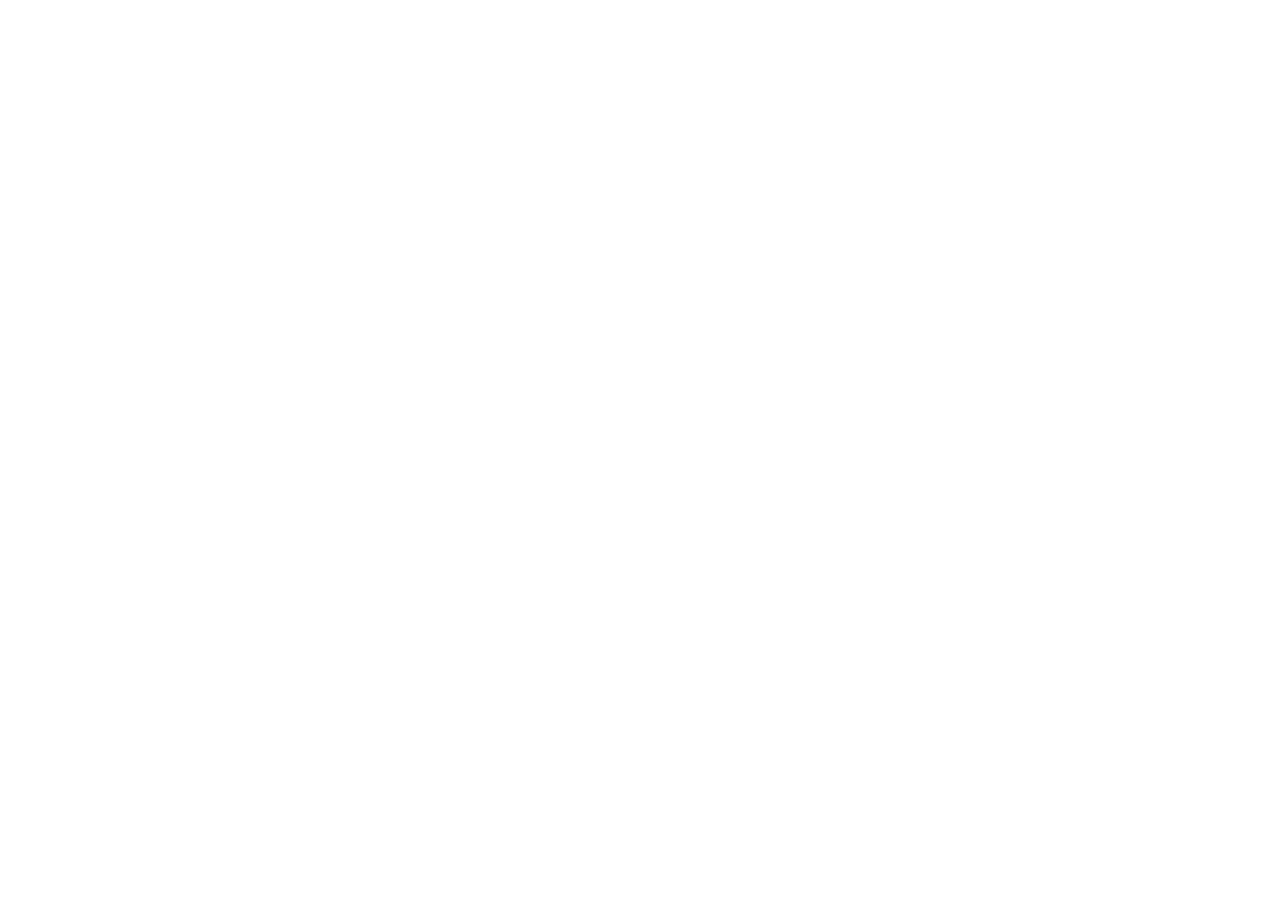
==== index.html @ 8ac840c0 "Initial Commit" ====
<head>
<script src="https://code.jquery.com/jquery-3.5.1.min.js" integrity="sha256-9/aliU8dGd2tb6OSsuzixeV4y/faTqgFtohetphbbj0=" crossorigin="anonymous"></script>
<link rel="stylesheet" href="https://maxcdn.bootstrapcdn.com/bootstrap/4.5.2/css/bootstrap.min.css">
</head>
<body>
<script>
window.onload = function(){
$.ajax({
    method: "GET",
    url: "http://localhost:5000/api/Products"
}).done(function(data) {
    var receivedData = data;//we're expecting JSON.
    var resultHTML = "<tr><th>Name</th><th>Description</th><th>Image</th><th>Price</th></tr>";
    for(var i = 0; i < receivedData.length; i = i + 1) {
        resultHTML += "<tr><td>" + receivedData[i].name + "</td><td>" + receivedData[i].description + "</td><td>" + receivedData[i].image + "</td><td>" + receivedData[i].price + "</td></tr>"; 
    }
    $("#Products").html(resultHTML);
});
}
</script>
<table Id="Products" class = "table table-striped">
</table>
</body>
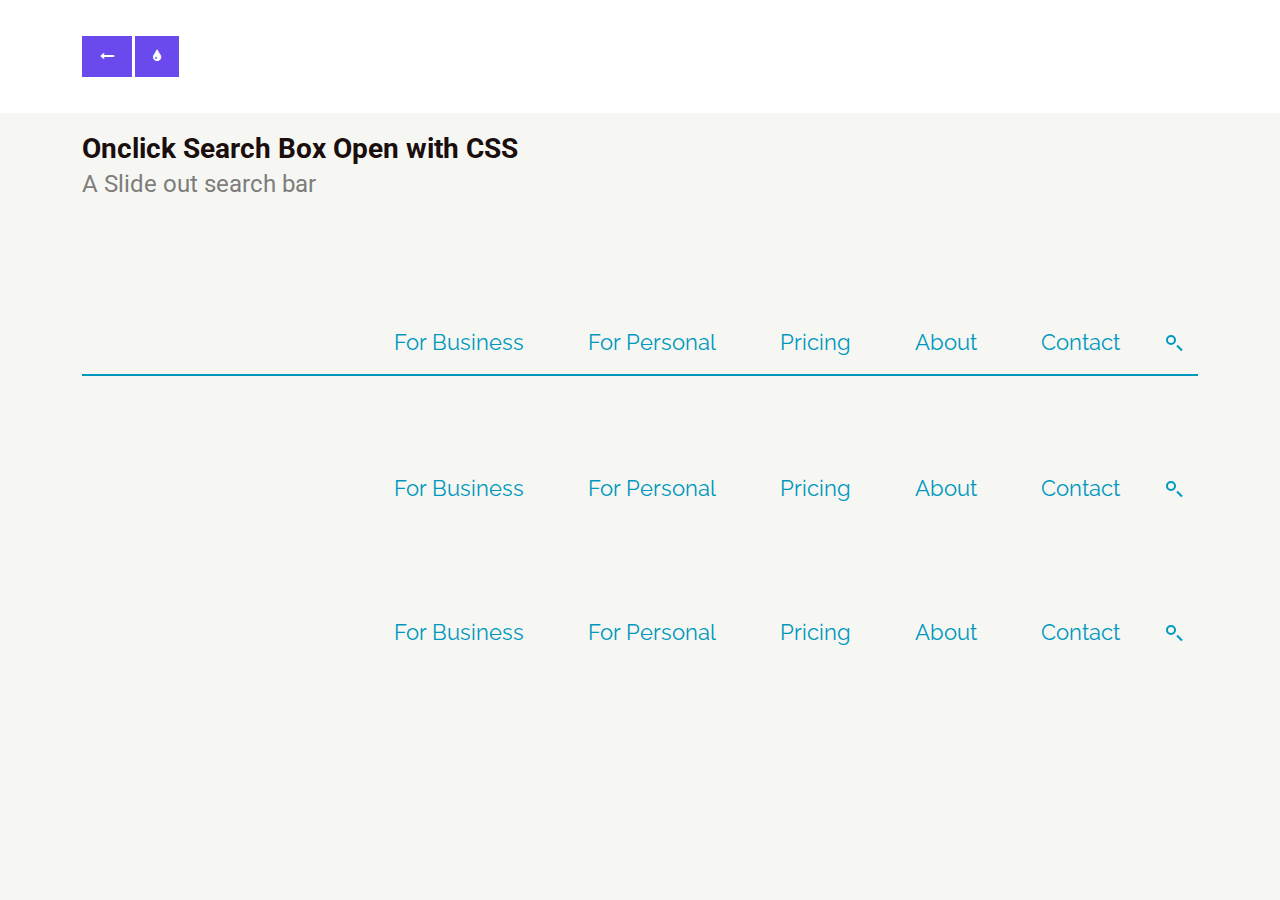
==== commit 182a3cbd: "17/02/2021" ====
--- a/index.html
+++ b/index.html
@@ -1,23 +1,143 @@
+<!DOCTYPE html>
+<html lang="en">
 <head>
-<script src="https://code.jquery.com/jquery-3.5.1.min.js" integrity="sha256-9/aliU8dGd2tb6OSsuzixeV4y/faTqgFtohetphbbj0=" crossorigin="anonymous"></script>
-<link rel="stylesheet" href="https://maxcdn.bootstrapcdn.com/bootstrap/4.5.2/css/bootstrap.min.css">
+    <meta charset="UTF-8" />
+    <meta http-equiv="X-UA-Compatible" content="IE=edge,chrome=1"> 
+    <meta name="viewport" content="width=device-width, initial-scale=1.0"> 
+    <title>Create Onclick Search Box Open with CSS</title>
+    <meta name="description" content="Are you looking for an animated search box which slideout when click on a search button. It is perfect to use on header next to navigation bar." />
+    <meta name="author" content="Frontendscript" />
+    <link rel="stylesheet" href="https://maxcdn.bootstrapcdn.com/font-awesome/4.6.1/css/font-awesome.min.css">
+    <!--Only for demo purpose - no need to add.-->
+    <link rel="stylesheet" type="text/css" href="demo.css" />
+    
+    <link rel="stylesheet" type="text/css" href="slideout.css" />
+    <script async src="https://cdnjs.cloudflare.com/ajax/libs/jquery/2.1.3/jquery.min.js"></script>
+    <script type="text/javascript">
+		$( document ).ready(function() {
+			$('.header').on('click', '.search-toggle', function(e) {
+			  var selector = $(this).data('selector');
+			
+			  $(selector).toggleClass('show').find('.search-input').focus();
+			  $(this).toggleClass('active');
+			
+			  e.preventDefault();
+			});
+		});
+	</script>
 </head>
 <body>
-<script>
-window.onload = function(){
-$.ajax({
-    method: "GET",
-    url: "http://localhost:5000/api/Products"
-}).done(function(data) {
-    var receivedData = data;//we're expecting JSON.
-    var resultHTML = "<tr><th>Name</th><th>Description</th><th>Image</th><th>Price</th></tr>";
-    for(var i = 0; i < receivedData.length; i = i + 1) {
-        resultHTML += "<tr><td>" + receivedData[i].name + "</td><td>" + receivedData[i].description + "</td><td>" + receivedData[i].image + "</td><td>" + receivedData[i].price + "</td></tr>"; 
-    }
-    $("#Products").html(resultHTML);
-});
-}
-</script>
-<table Id="Products" class = "table table-striped">
-</table>
-</body>+		
+<div class="ScriptTop">
+    <div class="rt-container">
+        <div class="col-rt-1">
+
+                <ul>
+                    <li><a tooltip="Previous Demo" href="http://frontendscript.com/demo/animated-sticky-header-on-scroll"><i class="fa fa-long-arrow-left"></i></a></li>
+                    <li><a tooltip="Back to the Article" href="http://frontendscript.com/?p=74"><i class="fa fa-tint"></i></a></li>
+                </ul>
+
+            <!--<h1>Flutter.<span>With Lightbox</span>
+            </h1>-->
+        </div>
+        <div class="col-rt-5">
+            <center>
+            	<script async src="//pagead2.googlesyndication.com/pagead/js/adsbygoogle.js"></script>
+                <!-- Responsive Ads Unite -->
+                <ins class="adsbygoogle"
+                     style="display:block"
+                     data-ad-client="ca-pub-5698749181618828"
+                     data-ad-slot="4631887197"
+                     data-ad-format="horizontal"></ins>
+                <script>
+                (adsbygoogle = window.adsbygoogle || []).push({});
+                </script>
+    		</center>
+        </div>
+    </div>
+</div>
+
+<header class="ScriptHeader">
+    <div class="rt-container">
+    	<div class="col-rt-12">
+        	<h1>Onclick Search Box Open with CSS</h1>
+            <h2>A Slide out search bar</h2>
+        </div>
+    </div>
+</header>
+
+
+<section>
+    <div class="rt-container">
+          <div class="col-rt-12">
+              
+              <header id="header-1" class="header">
+                  <nav class="header-nav">
+                    <div class="search-button">
+                      <a href="#" class="search-toggle" data-selector="#header-1"></a>
+                    </div>
+                    <ul class="menu">
+                      <li><a href="#">For Business</a></li>
+                      <li><a href="#">For Personal</a></li>
+                      <li><a href="#">Pricing</a></li>
+                      <li><a href="#">About</a></li>
+                      <li><a href="#">Contact</a></li>
+                    </ul>
+                    <form action="" class="search-box">
+                      <input type="text" class="text search-input" placeholder="Type here to search..." />
+                    </form>
+                  </nav>
+                </header>
+                
+                <header id="header-2" class="header">
+                  <nav class="header-nav">
+                    <div class="search-button">
+                      <a href="#" class="search-toggle" data-selector="#header-2"></a>
+                    </div>
+                    <ul class="menu">
+                      <li><a href="#">For Business</a></li>
+                      <li><a href="#">For Personal</a></li>
+                      <li><a href="#">Pricing</a></li>
+                      <li><a href="#">About</a></li>
+                      <li><a href="#">Contact</a></li>
+                    </ul>
+                    <form action="" class="search-box">
+                      <input type="text" class="text search-input" placeholder="Type here to search..." />
+                    </form>
+                  </nav>
+                </header>
+                
+                <header id="header-3" class="header">
+                  <nav class="header-nav">
+                    <div class="search-button">
+                      <a href="#" class="search-toggle" data-selector="#header-3"></a>
+                    </div>
+                    <ul class="menu">
+                      <li><a href="#">For Business</a></li>
+                      <li><a href="#">For Personal</a></li>
+                      <li><a href="#">Pricing</a></li>
+                      <li><a href="#">About</a></li>
+                      <li><a href="#">Contact</a></li>
+                    </ul>
+                    <form action="" class="search-box">
+                      <input type="text" class="text search-input" placeholder="Type here to search..." />
+                    </form>
+                  </nav>
+                </header>
+              
+              
+		</div>
+    </div>
+</section>
+     
+     <!-- Global site tag (gtag.js) - Google Analytics -->
+	<script async src="https://www.googletagmanager.com/gtag/js?id=UA-121888571-1"></script>
+    <script>
+      window.dataLayer = window.dataLayer || [];
+      function gtag(){dataLayer.push(arguments);}
+      gtag('js', new Date());
+    
+      gtag('config', 'UA-121888571-1');
+    </script>
+	</body>
+</html>--- a/demo.css
+++ b/demo.css
@@ -0,0 +1,385 @@
+/* ******************************************************
+	Demo Purpose Only - May not require to add.
+*********************************************************/
+
+@import url(https://fonts.googleapis.com/css?family=Jaldi:400,700);
+@import url(http://fonts.googleapis.com/css?family=Lato:400,300,300italic,400italic,700,700italic,900);
+@import url('https://fonts.googleapis.com/css?family=Raleway:400,500,600,700,800,900');
+@import url(https://fonts.googleapis.com/css?family=Lato:400,300,700,900);
+
+html {
+  box-sizing: border-box;
+}
+*, *:before, *:after {
+  box-sizing: inherit;
+}
+
+article, header, section, aside, details, figcaption, figure, footer, header, hgroup, main, nav, section, summary {
+    display: block;
+}
+body {
+    background:#f6f7f2 none repeat scroll 0 0;
+    color: #000;
+    font-family: "Raleway",sans-serif;
+    font-size: 100%;
+    line-height: 24px;
+    margin: 0;
+	padding:0;
+}
+a{
+	font-family: "Raleway",sans-serif;
+	text-decoration: none;
+	outline: none;
+}
+a:hover, a:focus {
+	color: #373e18;
+}
+section {
+    float: left;
+    width: 100%;
+	 margin-top:2em;
+	 margin-bottom:2em;
+}
+h2 {
+    color: #1a0e0e;
+    font-size: 26px;
+    font-weight: 700;
+    margin: 0;
+    text-align: left;
+    line-height: normal;
+}
+h2 span {
+    display: block;
+    padding: 0;
+    font-size: 18px;
+    opacity: 0.7;
+    margin-top: 5px;
+}
+
+/* ******************************************************
+	Header
+*********************************************************/
+
+.ScriptTop {
+    background: #fff none repeat scroll 0 0;
+    float: left;
+    font-size: 0.69em;
+    font-weight: 600;
+    line-height: 2.2;
+    padding: 12px 0;
+    text-transform: uppercase;
+    width: 100%;
+}
+
+/* To Navigation Style 1*/
+.ScriptTop ul {
+    margin: 24px 0;
+    padding: 0;
+    text-align: left;
+}
+.ScriptTop li{
+	list-style:none;	
+	display:inline-block;
+}
+.ScriptTop li a {
+    background: #6a4aed none repeat scroll 0 0;
+    color: #fff;
+    display: inline-block;
+    font-size: 14px;
+    font-weight: 600;
+    padding: 5px 18px;
+    text-decoration: none;
+    text-transform: capitalize;
+}
+.ScriptTop li a:hover{
+	background:#000;
+	color:#fff;
+}
+
+
+/* Header*/
+.ScriptHeader {
+    float: left;
+    width: 100%;
+    margin-top:1.2em;
+}
+.ScriptHeader h1{
+    color: #1a0e0e;
+    font-size: 28px;
+    font-weight: 700;
+    margin: 0;
+    text-align: left;
+    line-height: normal;
+}
+.ScriptHeader h1 span {
+    display: block;
+    padding: 0;
+    font-size: 22px;
+    opacity: 0.7;
+    margin-top: 5px;
+}
+.ScriptHeader span {
+    display: block;
+    padding: 0;
+    font-size: 22px;
+    opacity: 0.7;
+    margin-top: 5px;
+}
+.ScriptHeader h2 {
+    color: #7e7c7c;
+    font-size: 24px;
+    font-weight: 400;
+    margin: 5px 0 0;
+    text-align: left;
+    line-height: normal;
+}
+
+
+
+/* tooltip*/
+/* START TOOLTIP STYLES */
+[tooltip] {
+  position: relative; /* opinion 1 */
+}
+
+/* Applies to all tooltips */
+[tooltip]::before,
+[tooltip]::after {
+  text-transform: none; /* opinion 2 */
+  font-size: .9em; /* opinion 3 */
+  line-height: 1;
+  user-select: none;
+  pointer-events: none;
+  position: absolute;
+  display: none;
+  opacity: 0;
+}
+[tooltip]::before {
+  content: '';
+  border: 5px solid transparent; /* opinion 4 */
+  z-index: 1001; /* absurdity 1 */
+}
+[tooltip]::after {
+  content: attr(tooltip); /* magic! */
+  
+  /* most of the rest of this is opinion */
+  font-family: Helvetica, sans-serif;
+  text-align: center;
+  
+  /* 
+    Let the content set the size of the tooltips 
+    but this will also keep them from being obnoxious
+    */
+  min-width: 3em;
+  max-width: 21em;
+  white-space: nowrap;
+  overflow: hidden;
+  text-overflow: ellipsis;
+  padding: 1ch 1.5ch;
+  border-radius: .3ch;
+  background: #333;
+  color: #fff;
+  z-index: 1000; /* absurdity 2 */
+}
+
+/* Make the tooltips respond to hover */
+[tooltip]:hover::before,
+[tooltip]:hover::after {
+  display: block;
+}
+
+/* don't show empty tooltips */
+[tooltip='']::before,
+[tooltip='']::after {
+  display: none !important;
+}
+
+/* FLOW: UP */
+[tooltip]:not([flow])::before,
+[tooltip][flow^="up"]::before {
+  bottom: 100%;
+  border-bottom-width: 0;
+  border-top-color: #333;
+}
+[tooltip]:not([flow])::after,
+[tooltip][flow^="up"]::after {
+  bottom: calc(100% + 5px);
+}
+[tooltip]:not([flow])::before,
+[tooltip]:not([flow])::after,
+[tooltip][flow^="up"]::before,
+[tooltip][flow^="up"]::after {
+  left: 50%;
+  transform: translate(-50%, -.5em);
+}
+
+/* FLOW: DOWN */
+[tooltip][flow^="down"]::before {
+  top: 100%;
+  border-top-width: 0;
+  border-bottom-color: #333;
+}
+[tooltip][flow^="down"]::after {
+  top: calc(100% + 5px);
+}
+[tooltip][flow^="down"]::before,
+[tooltip][flow^="down"]::after {
+  left: 50%;
+  transform: translate(-50%, .5em);
+}
+
+/* FLOW: LEFT */
+[tooltip][flow^="left"]::before {
+  top: 50%;
+  border-right-width: 0;
+  border-left-color: #333;
+  left: calc(0em - 5px);
+  transform: translate(-.5em, -50%);
+}
+[tooltip][flow^="left"]::after {
+  top: 50%;
+  right: calc(100% + 5px);
+  transform: translate(-.5em, -50%);
+}
+
+/* FLOW: RIGHT */
+[tooltip][flow^="right"]::before {
+  top: 50%;
+  border-left-width: 0;
+  border-right-color: #333;
+  right: calc(0em - 5px);
+  transform: translate(.5em, -50%);
+}
+[tooltip][flow^="right"]::after {
+  top: 50%;
+  left: calc(100% + 5px);
+  transform: translate(.5em, -50%);
+}
+
+/* KEYFRAMES */
+@keyframes tooltips-vert {
+  to {
+    opacity: .9;
+    transform: translate(-50%, 0);
+  }
+}
+
+@keyframes tooltips-horz {
+  to {
+    opacity: .9;
+    transform: translate(0, -50%);
+  }
+}
+
+/* FX All The Things */ 
+[tooltip]:not([flow]):hover::before,
+[tooltip]:not([flow]):hover::after,
+[tooltip][flow^="up"]:hover::before,
+[tooltip][flow^="up"]:hover::after,
+[tooltip][flow^="down"]:hover::before,
+[tooltip][flow^="down"]:hover::after {
+  animation: tooltips-vert 300ms ease-out forwards;
+}
+
+[tooltip][flow^="left"]:hover::before,
+[tooltip][flow^="left"]:hover::after,
+[tooltip][flow^="right"]:hover::before,
+[tooltip][flow^="right"]:hover::after {
+  animation: tooltips-horz 300ms ease-out forwards;
+}
+
+
+/* ******************************************************
+	Responsive Grids
+*********************************************************/
+
+.rt-container {
+	margin: 0 auto;
+	padding-left:12px;
+	padding-right:12px;
+}
+.rt-row:before, .rt-row:after {
+  display: table;
+  line-height: 0;
+  content: "";
+}
+
+.rt-row:after {
+  clear: both;
+}
+[class^="col-rt-"] {
+  box-sizing: border-box;
+  -webkit-box-sizing: border-box;
+  -moz-box-sizing: border-box;
+  -o-box-sizing: border-box;
+  -ms-box-sizing: border-box;
+  padding: 0 15px;
+  min-height: 1px;
+  position: relative;
+}
+
+
+@media (min-width: 768px) {
+  .rt-container {
+    width: 750px;
+  }
+  [class^="col-rt-"] {
+    float: left;
+    width: 49.9999999999%;
+  }
+  .col-rt-6, .col-rt-12 {
+    width: 100%;
+  }
+  
+}
+
+@media (min-width: 1200px) {
+	.rt-container {
+		width: 1170px;
+	}
+	.col-rt-1 {
+		width:16.6%;
+	}
+	.col-rt-2 {
+		width:33.33%;
+	}
+	.col-rt-3 {
+		width:50%;
+	}
+	.col-rt-4 {
+		width: 66.664%;
+	}
+	.col-rt-5 {
+		width: 83.33%;
+	}
+	
+
+}
+
+@media only screen and (min-width:240px) and (max-width: 768px){
+	 .ScriptTop h1, .ScriptTop ul {
+		text-align: center;
+	}
+	.ScriptTop h1{
+		margin-top:0;
+		margin-bottom:15px;
+	}
+	.ScriptTop ul{
+		 margin-top:12px;		
+	}
+	
+	.ScriptHeader h1,
+	.ScriptHeader h2, 
+	.scriptnav ul{
+		text-align:center;	
+	}
+	.scriptnav ul{
+		 margin-top:12px;		
+	}
+	
+	
+}
+
+
+
+
--- a/slideout.css
+++ b/slideout.css
@@ -0,0 +1,240 @@
+@import url(https://fonts.googleapis.com/css?family=Roboto:400);
+body {
+  font-family: 'Roboto', sans-serif;
+}
+
+.header {
+  margin: 5em 0 0;
+}
+
+.header-nav {
+  position: relative;
+  padding-right: 3em;
+}
+.header-nav:before, .header-nav:after {
+  content: '';
+  display: table;
+}
+.header-nav:after {
+  clear: both;
+}
+
+.menu {
+  display: inline-block;
+  float: right;
+  list-style-type: none;
+  margin: 0;
+  padding: 0;
+}
+.menu li {
+  display: inline-block;
+}
+.menu li a {
+    color: #0097bf;
+    display: block;
+    padding: 20px 30px;
+    position: relative;
+    transition: color 0.3s;
+    text-decoration: none;
+	font-size:22px;
+}
+.menu li a:hover{
+	color:#0a283c;	
+}
+.search-button {
+  position: absolute;
+  right: 20px;
+  top: 50%;
+  -webkit-transform: translate(0, -50%);
+          transform: translate(0, -50%);
+}
+
+.search-toggle {
+  position: relative;
+  display: block;
+  height: 10px;
+  width: 10px;
+}
+.search-toggle::before, .search-toggle::after {
+  content: '';
+  position: absolute;
+  display: block;
+  transition: all 0.1s;
+}
+.search-toggle::before {
+  border: 2px solid #0097bf;
+  border-radius: 50%;
+  width: 100%;
+  height: 100%;
+  left: -2px;
+  top: -2px;
+}
+.search-toggle::after {
+  height: 2px;
+  width: 7px;
+  background: #0097bf;
+  top: 10px;
+  left: 8px;
+  -webkit-transform: rotate(45deg);
+          transform: rotate(45deg);
+}
+.search-toggle.active::before {
+  width: 0;
+  border-width: 1px;
+  border-radius: 0;
+  -webkit-transform: rotate(45deg);
+          transform: rotate(45deg);
+  top: -1px;
+  left: 4px;
+}
+.search-toggle.active::after {
+  width: 12px;
+  left: -1px;
+  top: 4px;
+}
+
+.search-input:focus {
+  outline: none;
+}
+
+#header-1 {
+  border-bottom: 2px solid #0097bf;
+}
+#header-1 .search-box {
+  position: absolute;
+  bottom: 0;
+  width: 100%;
+  height: 100%;
+  max-height: 0;
+  -webkit-transform: translateY(100%);
+          transform: translateY(100%);
+  background-color: #0097bf;
+  transition: all 0.3s;
+}
+#header-1 .search-box .search-input {
+  width: 100%;
+  height: 100%;
+  padding: 0 1em;
+  border: 0;
+  background-color: transparent;
+  opacity: 0;
+  color: #fff;
+}
+#header-1 .search-box .search-input::-webkit-input-placeholder {
+  color: rgba(255, 255, 255, 0.4);
+}
+#header-1.show .search-box {
+  max-height: 40px;
+}
+#header-1.show .search-box .search-input {
+  opacity: 1;
+}
+
+#header-2 {
+  overflow: hidden;
+}
+#header-2 .menu li {
+  opacity: 1;
+  transition: opacity 0.2s 0.1s, -webkit-transform 0.3s;
+  transition: transform 0.3s, opacity 0.2s 0.1s;
+  transition: transform 0.3s, opacity 0.2s 0.1s, -webkit-transform 0.3s;
+}
+#header-2 .menu li:nth-child(1) {
+  transition-delay: 0.4s;
+}
+#header-2 .menu li:nth-child(2) {
+  transition-delay: 0.5s;
+}
+#header-2 .menu li:nth-child(3) {
+  transition-delay: 0.6s;
+}
+#header-2 .menu li:nth-child(4) {
+  transition-delay: 0.7s;
+}
+#header-2 .menu li:nth-child(5) {
+  transition-delay: 0.8s;
+}
+#header-2 .search-box {
+  position: absolute;
+  left: 0;
+  height: 100%;
+  padding-left: 2em;
+  -webkit-transform: translateX(20%);
+          transform: translateX(20%);
+  opacity: 0;
+  transition: all 0.4s 0.3s;
+}
+#header-2 .search-box .search-input {
+  border: 0;
+  width: 100%;
+  height: 100%;
+  background-color: transparent;
+}
+#header-2 .search-box .search-toggle {
+  width: 14px;
+  height: 14px;
+  padding: 0;
+  position: absolute;
+  left: 5px;
+  top: 50%;
+  -webkit-transform: translateY(-50%);
+          transform: translateY(-50%);
+}
+#header-2.show .menu li {
+  -webkit-transform: scale(0.8);
+          transform: scale(0.8);
+  opacity: 0;
+}
+#header-2.show .search-box {
+  width: calc(100% - 5em);
+  -webkit-transform: translateX(0);
+          transform: translateX(0);
+  opacity: 1;
+}
+
+#header-3 .menu li {
+  opacity: 1;
+  transition: all 0.3s 0.3s;
+}
+#header-3 .search-box {
+  position: absolute;
+  right: 48px;
+  height: 100%;
+  width: 0;
+  padding: 0;
+  opacity: 0;
+  transition: all 0.3s;
+}
+#header-3 .search-box .search-input {
+  border: 0;
+  width: 100%;
+  height: 100%;
+  background-color: transparent;
+}
+#header-3 .search-box .search-toggle {
+  width: 14px;
+  height: 14px;
+  padding: 0;
+  position: absolute;
+  left: 5px;
+  top: 50%;
+  -webkit-transform: translateY(-50%);
+          transform: translateY(-50%);
+}
+#header-3.show .menu li {
+  opacity: 0;
+  transition: all 0.3s;
+}
+#header-3.show .menu li:nth-child(even) {
+  -webkit-transform: translateY(-100%);
+          transform: translateY(-100%);
+}
+#header-3.show .menu li:nth-child(odd) {
+  -webkit-transform: translateY(100%);
+          transform: translateY(100%);
+}
+#header-3.show .search-box {
+  width: calc(100% - 5em);
+  opacity: 1;
+  transition: all 0.3s 0.3s;
+}
